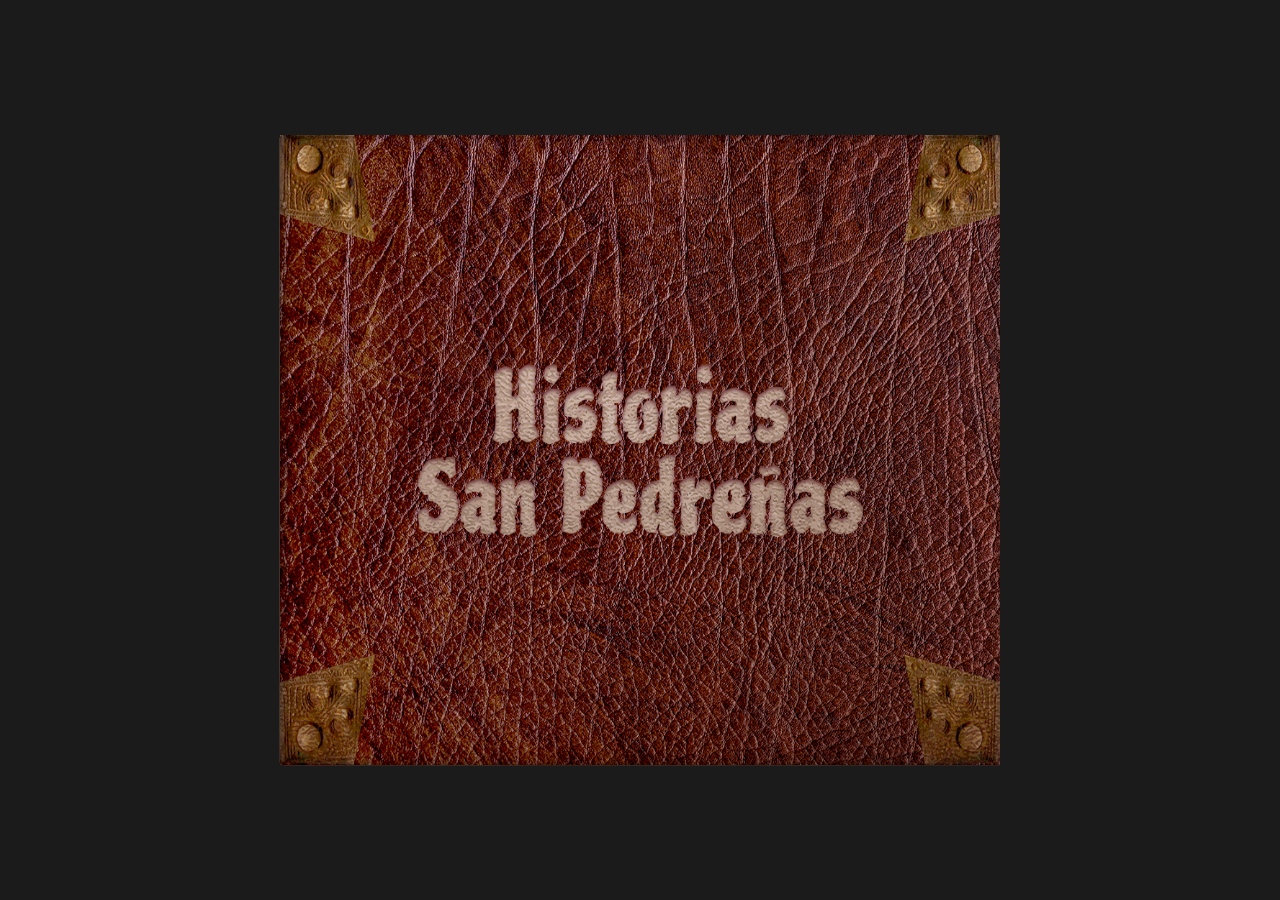
==== book/index.html @ c2cc07c9 "testII" ====
<!DOCTYPE html>
<html>
    <head>
        <meta charset="utf-8">
        <meta http-equiv="X-UA-Compatible" content="IE=edge,chrome=1">
        <title>Flip Book sin Librerias</title>
        <meta name="description" content="">
        <meta name="viewport" content="width=device-width, initial-scale=1">
        <link rel="stylesheet" href="css/styles.css">

    </head>
    <body>
        <audio id="diablo">
          <source src="diablo.mp3" type="audio/mpeg">
        </audio>
        <audio id="mortuoria">
          <source src="mortuoria.mp3" type="audio/mpeg">
        </audio>



        <div class="container" id="container">
            <div class="book-content">
                <div class="book">
                    <div class="face-front" id="portada"></div>
                    <div class="face-back">
                        
                    </div>
                </div>

                <div class="book">
                    <div class="face-front">
                        <h1>Introducción</h1>
                        <p>En el hermoso paisaje del Norte Antioqueño, eran los indígenas Nutabes quienes solían vivir en “El Fría”, lugar que ahora llamamos San Pedro de los Milagros. La historia del pueblo que conocemos ahora comenzó muchos siglos atrás, después de la colonia. <br><br>El oro, fue lo primero que atrajo el interés del explorador Francisco Vallejo en 1541 y lo que hizo que años más tarde otros buscadores de oro decidieran establecerse allí.<br><br>Fue considerado como pueblo en 1659, por el Obispo de Popayán Vasco Jacinto López de Contreras y Valverde, un sacerdote e historiador peruano que más tarde murió en Lima. <br><br>El siguiente siglo es especialmente significativo para el pueblo, ya que se crea la parroquia de San Pedro en nombre del Apóstol y más tarde otro contundente evento sucederá. Dos vendedores viajeros llevan con ellos un crucifijo que, inexplicablemente se vuelve tan pesado que los amigos no tienen más opción que dejarlo en el pueblo. Este milagroso evento, es el que le da el nombre al municipio.</p>
                    </div>
                    <div class="face-back">
                        <img src="img/01.png" class="ilustracion">
                    </div>
                </div>

                <div class="book">
                    <div class="face-front">
                        <h1>San Pedro</h1>
                        <p>En un mágico lugar de Colombia llamado San Pedro de los Milagros, existe una fiesta tradicional dirigida a La leche y sus derivados. Te preguntarás ¿Por qué?<br><br>La leche es un alimento nutritivo lleno de vitaminas y minerales que, a pesar de ser muy importante para la alimentación es especialmente valioso para este municipio, ya que es una de sus principales fuentes de ingreso y abarca gran parte de su gastronomía tradicional.<br><br>Esta extraordinaria fiesta se celebra todos los años desde 1988 en el mes de Junio. Durante los días en los que se lleva a cabo se realizan actividades gastronómicas, deportivas y sociales como el concurso gastronómico y el de fotografía, danzas folclóricas y populares, el desfile de cuentos tradicionales, campeonatos en diferentes modalidades, y se motiva la vinculación de Empresas Lácteas y queseras con la degustación de sus productos al público en general. <br><br>El objetivo de esta celebración es mostrar y resaltar la inmensa riqueza cultural Sanpedreña en el resto del país, reforzar los lazos sociales de sus habitantes y seguir impulsando esta gran fuente de ingresos y tradición en el municipio.</p>
                    </div>
                    <div class="face-back">
                        <img src="img/02.png" class="ilustracion">
                    </div>
                </div>

                <div class="book">
                    <div class="face-front">
                        <h1>Fiestas de la leche</h1>
                        <p>En un mágico lugar de Colombia llamado San Pedro de los Milagros, existe una fiesta tradicional dirigida a La leche y sus derivados. Te preguntarás ¿Por qué? <br><br>La leche es un alimento nutritivo lleno de vitaminas y minerales que, a pesar de ser muy importante para la alimentación es especialmente valioso para este municipio, ya que es una de sus principales fuentes de ingreso y abarca gran parte de su gastronomía tradicional. <br><br> Esta extraordinaria fiesta se celebra todos los años desde 1988 en el mes de Junio. Durante los días en los que se lleva a cabo se realizan actividades gastronómicas, deportivas y sociales como el concurso gastronómico y el de fotografía, danzas folclóricas y populares, el desfile de cuentos tradicionales, campeonatos en diferentes modalidades, y se motiva la vinculación de Empresas Lácteas y queseras con la degustación de sus productos al público en general. <br><br> El objetivo de esta celebración es mostrar y resaltar la inmensa riqueza cultural Sanpedreña en el resto del país, reforzar los lazos sociales de sus habitantes y seguir impulsando esta gran fuente de ingresos y tradición en el.</p>
                    </div>
                    <div class="face-back">
                        <img src="img/03.png" class="ilustracion">
                    </div>
                </div>

                <div class="book">
                    <div class="face-front">
                        <h1>Fiesta del señor de los milagros</h1>
                        <p>Cuenta la antigua historia que el 3 de mayo de 1774 dos viajeros llegaron a San Pedro con la imagen de un cristo crucificado, la cual exhibieron ante los creyentes devotos en una capilla de paja que en ese entonces usaban para profesar su fe.<br><br>Después de haber exhibido la imagen, ofrecieron la única que les quedaba a un mayordomo de fábrica. A pesar de haber quedado hipnotizado por la belleza de la pieza, el hombre y los viajeros no lograron llegar a ningún acuerdo, por lo que los viajeros se marchan. <br><br>A poco tiempo de estar caminando, cuando cruzaban por Morro Negro, el viajero que cargaba con la imagen empezo a sentir que su peso aumentaba sin explicación alguna. El hombre decidió orillarse para descansar, ya que ya no podía con la carga. Su compañero trató de ayudarle a levantarse varias veces, pero fue imposible.  Un grupo de personas que pasaban por el camino los escucharon y decidieron unirseles, también fallando en el intento. <br><br>Tras dos horas de lucha, se rindieron y decidieron regresar a San Pedro donde contaron lo que les había sucedido. La historia se esparció rápidamente por el pueblo haciendo que decenas de personas salieran a buscar tal dicho cristo. Cuando lo encontraron en el barranco, ya había regresado a su peso normal y decidieron llevarlo de vuelta con ellos.</p>
                    </div>
                    <div class="face-back">
                        <p>La imagen fue exhibida nuevamente para la veneración del pueblo y al no encontrar razón alguna para lo sucedido fue tomado como un milagro en el cual la imagen <br><br>Tras dos horas de lucha, se rindieron y decidieron regresar a San Pedro donde contaron lo que les había sucedido. La historia se esparció rápidamente por el pueblo haciendo que decenas de personas salieran a buscar tal dicho cristo. Cuando lo encontraron en el barranco, ya había regresado a su peso normal y decidieron llevarlo de vuelta con ellos. <br><br>La imagen fue exhibida nuevamente para la veneración del pueblo y al no encontrar razón alguna para lo sucedido fue tomado como un milagro en el cual la imagen manifestaba su deseo de quedarse en San Pedro. Finalmente la imagen fue vendida al mayordomo y entró en la capilla de paja para quedarse en el pueblo. <br><br>Inmediatamente, comienza una serie de manifestaciones celestiales por medio de la venerable imagen del Santo Cristo, “hacedor de mil maravillas; sanador de ciegos, mancos y tullidos”. Esto lleva a los habitantes de entonces a bautizarlo con el nombre del “Señor del Milagro”. Años más tarde, gracias a las numerosas bendiciones que prodigaba a sus devotos, comenzaron a llamarlo: “El Señor de los Milagros”</p>
                    </div>
                </div>

                <div class="book">
                    <div class="face-front">
                        
                    </div>
                    <div class="face-back">
                        <img src="img/04.png" class="ilustracion">
                        
                    </div>
                </div>

                <div class="book">
                    <div class="face-front">
                        <h1 onclick="PlaySound('mortuoria')">La Mortuoria</h1>
                        <p>Cuenta la leyenda que hace muchos años atrás una joven y su familia fueron brutalmente asesinados a manos de los Paramilitares organización al margen de la ley, cerca a La Represa Río Grande ll y se dice que desde ese día la joven volvió a la tierra como espectro deseando vengarse, comentan algunos que la Mortuoria acecha a los campistas seduciéndolos y ahogándolos en la represa y también a los conductores de Tractomulas que transitan por la vieja vía que va hacia el mar, algunos la han bautizado como la siniestra curva de la Mortuoria, donde la joven vestida con un largo y lúgubre vestido blanco aparece a un costado de la carretera pidiendo un aventón, los conductores están advertidos, hacen caso omiso a la joven y ésta con intenciones macabras aparece en el asiento del copiloto y ocasiona un terrible accidente, hasta el día de hoy se ha visto a la hermosa joven caminando por la carretera cobrando vidas, ¡Viajeros, tengan cuidado! </p>
                    </div>
                    <div class="face-back">
                        <img src="img/05.png" class="ilustracion">
                    </div>
                </div>



                <div class="book">
                    <div class="face-front">
                        <h1 onclick="StopSound('mortuoria'); PlaySound('diablo')">El padre velilla y el diablo</h1>
                        <p>Cuenta la leyenda que en la época de los arrieros el Diablo hizo una aparición y se le presentó en medio de las tinieblas de la noche a un muy conocido padre de aquel tiempo llamado Velilla, el Diablo le dijo en tono amenazante que quería quedarse con el pueblo, el padre Velilla le propuso hacer una apuesta y llevó al Diablo al paraje llamado Monte Frío donde se encontraba el antiguo camino de herraduras de los arrieros, y dos ríos, uno de ellos muy caudaloso y el otro estaba seco y le dijo:"Lo amarraré a un árbol y si logras pasar de un río al otro con un cedazo el pueblo será tuyo, pero no puede irse de aquí hasta que cumpla el cometido." el Diablo aceptó con soberbia y le puso una condición, la cual consistía en que el padre debía ir al pueblo y traerle unos tabacos y una ruana para el frío, el padre aceptó, se fue y nunca volvió a entregarle al Diablo lo que había pedido, pasaron los años y se dice que todo arriero que pase por el paraje a media noche se encontrará con el Diablo el cual susurraba las siguientes palabras "Dígale al Padre Velilla que me envíe el tabaco y la ruana…" y al final de la oración el que la haya escuchado perderá el paraje y se extraviará en el frío y sombrío Monte Frío.  </p>
                    </div>
                    <div class="face-back">
                        
                    </div>
                </div>

                <div class="book">
                    <div class="face-front">
                        <h1 onclick="window.open('https://cultour2020.wixsite.com/misitio');">Volver...</h1>
                    </div>
                    <div class="face-back" id="portada-back">
                    </div>
                </div>
            </div>
        </div>

        <script src="js/app.js"></script>
        <script type="text/javascript">
            function PlaySound(soundobj) {
              var thissound = document.getElementById(soundobj);
              thissound.play();
            }
            function StopSound(soundobj) {
              var thissound = document.getElementById(soundobj);
              thissound.pause();
              thissound.currentTime = 0;
            }
        </script>
    </body>
</html>
---- book/css/styles.css ----
*{
	padding: 0;
	margin: 0;
	color: #845228;
}
body{
	background: #1B1B1B;
	overflow-x: auto;
}
h1{
	font-family: 'KAISG';
	font-size: 50px;
}
h3{
	font-family: 'KAISG';
	font-size: 50px;
}
p{
	font-family: 'Charm-Regular';
	margin-top: 10px;
	font-size: 90%;
	text-align: justify;
}
.ilustracion{
	width: 55%;
	margin: 1% 15%;
}

.container, .book-content{
	display: flex;
	justify-content: center;
	align-items: center;
}
.container{
	width: 100%;
	height: 100vh;
	
}
.book-content{
	width: 65%;
	min-width: 250px;
	max-width: 400px;
	height: 330px;
	position: relative;
	perspective: 1000px;
	transition: 1s;
}
.book{
	position: absolute;
	width: 80vh;
	height:70vh;
	transition: 1s;
	transform-style: preserve-3d;
	transform-origin: left; 
}
.face-front, .face-back{
	width: 100%;
	height: 100%;
	background: url('../img/bg1.png');
	background-size: cover;
	padding: 52px;
	box-sizing: border-box;
	overflow: hidden;
}
.face-front{
	box-shadow: inset 3px 0px 20px -7px black;
	border-top-left-radius: 3px;
	border-bottom-left-radius: 3px;
}
.face-back{
	position: absolute;
	top: 0;
	left: 0;
	transform: translateZ(-1px) rotateY(180deg);
	box-shadow: inset -3px 1px 20px -7px black;
	border-top-right-radius: 3px;
	border-bottom-right-radius: 3px;
}
#portada{
	background: url('../img/Portada.png');
}
#portada-back{
	background: url('../img/Contraportada.png');
}
#portada, #portada-back{
	background-size: 100% 100%;
}

/* Clases que se agregaran con Javascript */

.trnsf{
	transform: translateX(75%);
}
.trnsf-reset{
	transform: translateX(0px);
}

/* @media para hacer el texto responsivo */

@media screen and (max-width: 800px){
	p{
		/*font-size: 12px;*/
	}
	.book{
		width: 53vh;
        height: 61vh;
	}
}

@font-face{
    font-family: 'Charm-Regular';
    src: url(./Charm-Regular.ttf);
}

@font-face{
    font-family: 'KAISG';
    src: url(./KAISG.ttf);
}
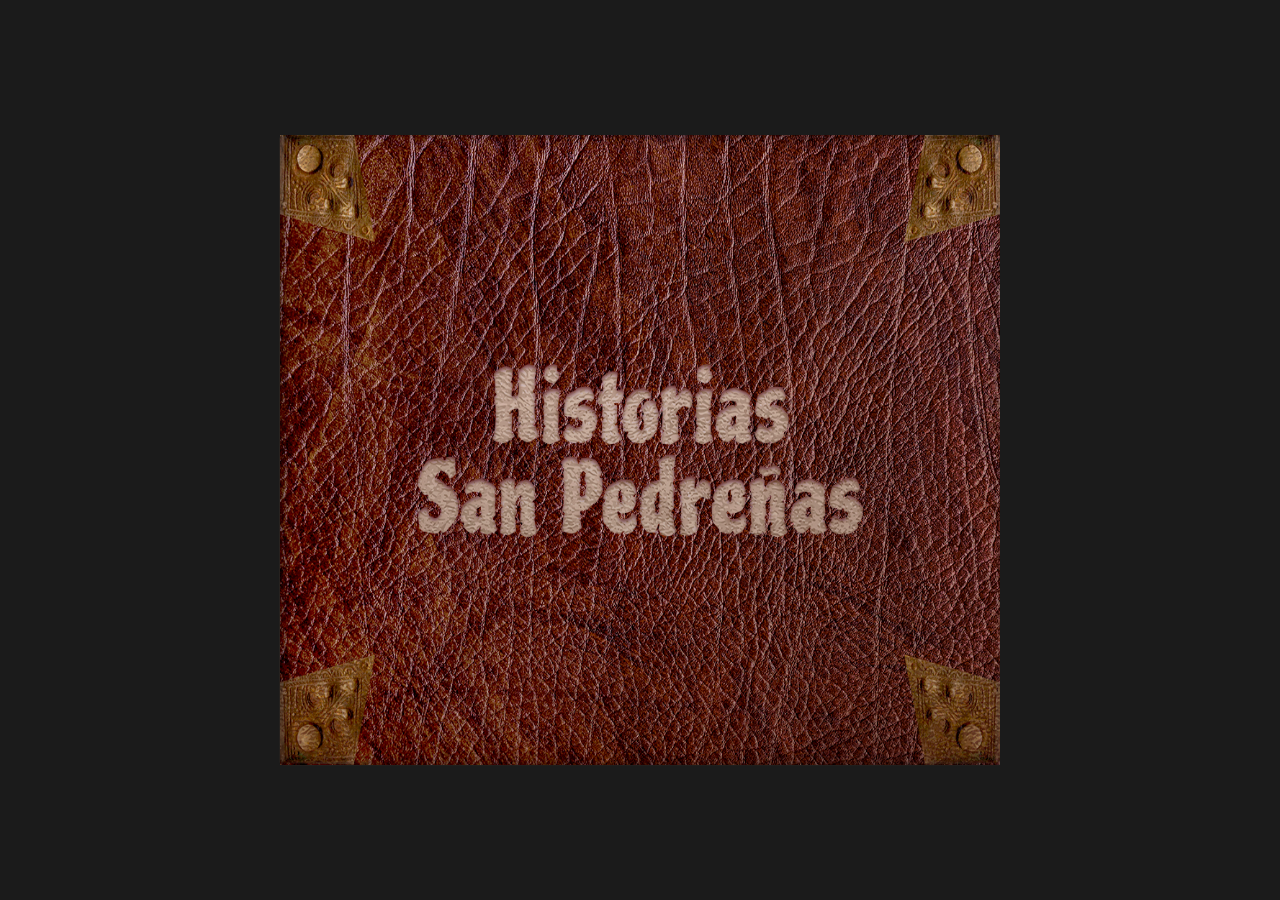
==== commit 49251ed8: "Update index.html" ====
--- a/book/index.html
+++ b/book/index.html
@@ -24,16 +24,6 @@
                 <div class="book">
                     <div class="face-front" id="portada"></div>
                     <div class="face-back">
-                        
-                    </div>
-                </div>
-
-                <div class="book">
-                    <div class="face-front">
-                        <h1>Introducción</h1>
-                        <p>En el hermoso paisaje del Norte Antioqueño, eran los indígenas Nutabes quienes solían vivir en “El Fría”, lugar que ahora llamamos San Pedro de los Milagros. La historia del pueblo que conocemos ahora comenzó muchos siglos atrás, después de la colonia. <br><br>El oro, fue lo primero que atrajo el interés del explorador Francisco Vallejo en 1541 y lo que hizo que años más tarde otros buscadores de oro decidieran establecerse allí.<br><br>Fue considerado como pueblo en 1659, por el Obispo de Popayán Vasco Jacinto López de Contreras y Valverde, un sacerdote e historiador peruano que más tarde murió en Lima. <br><br>El siguiente siglo es especialmente significativo para el pueblo, ya que se crea la parroquia de San Pedro en nombre del Apóstol y más tarde otro contundente evento sucederá. Dos vendedores viajeros llevan con ellos un crucifijo que, inexplicablemente se vuelve tan pesado que los amigos no tienen más opción que dejarlo en el pueblo. Este milagroso evento, es el que le da el nombre al municipio.</p>
-                    </div>
-                    <div class="face-back">
                         <img src="img/01.png" class="ilustracion">
                     </div>
                 </div>
@@ -41,12 +31,12 @@
                 <div class="book">
                     <div class="face-front">
                         <h1>San Pedro</h1>
-                        <p>En un mágico lugar de Colombia llamado San Pedro de los Milagros, existe una fiesta tradicional dirigida a La leche y sus derivados. Te preguntarás ¿Por qué?<br><br>La leche es un alimento nutritivo lleno de vitaminas y minerales que, a pesar de ser muy importante para la alimentación es especialmente valioso para este municipio, ya que es una de sus principales fuentes de ingreso y abarca gran parte de su gastronomía tradicional.<br><br>Esta extraordinaria fiesta se celebra todos los años desde 1988 en el mes de Junio. Durante los días en los que se lleva a cabo se realizan actividades gastronómicas, deportivas y sociales como el concurso gastronómico y el de fotografía, danzas folclóricas y populares, el desfile de cuentos tradicionales, campeonatos en diferentes modalidades, y se motiva la vinculación de Empresas Lácteas y queseras con la degustación de sus productos al público en general. <br><br>El objetivo de esta celebración es mostrar y resaltar la inmensa riqueza cultural Sanpedreña en el resto del país, reforzar los lazos sociales de sus habitantes y seguir impulsando esta gran fuente de ingresos y tradición en el municipio.</p>
+                        <p>En el hermoso paisaje del Norte Antioqueño, eran los indígenas Nutabes quienes solían vivir en “El Fría”, lugar que ahora llamamos San Pedro de los Milagros. La historia del pueblo que conocemos ahora comenzó muchos siglos atrás, después de la colonia. <br><br>El oro, fue lo primero que atrajo el interés del explorador Francisco Vallejo en 1541 y lo que hizo que años más tarde otros buscadores de oro decidieran establecerse allí.<br><br>Fue considerado como pueblo en 1659, por el Obispo de Popayán Vasco Jacinto López de Contreras y Valverde, un sacerdote e historiador peruano que más tarde murió en Lima. <br><br>El siguiente siglo es especialmente significativo para el pueblo, ya que se crea la parroquia de San Pedro en nombre del Apóstol y más tarde otro contundente evento sucederá. Dos vendedores viajeros llevan con ellos un crucifijo que, inexplicablemente se vuelve tan pesado que los amigos no tienen más opción que dejarlo en el pueblo. Este milagroso evento, es el que le da el nombre al municipio.</p>
                     </div>
                     <div class="face-back">
                         <img src="img/02.png" class="ilustracion">
                     </div>
-                </div>
+                </div
 
                 <div class="book">
                     <div class="face-front">
@@ -80,8 +70,12 @@
 
                 <div class="book">
                     <div class="face-front">
-                        <h1 onclick="PlaySound('mortuoria')">La Mortuoria</h1>
+                        <h1>La Mortuoria</h1>
                         <p>Cuenta la leyenda que hace muchos años atrás una joven y su familia fueron brutalmente asesinados a manos de los Paramilitares organización al margen de la ley, cerca a La Represa Río Grande ll y se dice que desde ese día la joven volvió a la tierra como espectro deseando vengarse, comentan algunos que la Mortuoria acecha a los campistas seduciéndolos y ahogándolos en la represa y también a los conductores de Tractomulas que transitan por la vieja vía que va hacia el mar, algunos la han bautizado como la siniestra curva de la Mortuoria, donde la joven vestida con un largo y lúgubre vestido blanco aparece a un costado de la carretera pidiendo un aventón, los conductores están advertidos, hacen caso omiso a la joven y ésta con intenciones macabras aparece en el asiento del copiloto y ocasiona un terrible accidente, hasta el día de hoy se ha visto a la hermosa joven caminando por la carretera cobrando vidas, ¡Viajeros, tengan cuidado! </p>
+                        <br><br>
+                        <audio controls preload="auto">
+                            <source src="mortuoria.mp3">
+                        </audio> 
                     </div>
                     <div class="face-back">
                         <img src="img/05.png" class="ilustracion">
@@ -92,8 +86,12 @@
 
                 <div class="book">
                     <div class="face-front">
-                        <h1 onclick="StopSound('mortuoria'); PlaySound('diablo')">El padre velilla y el diablo</h1>
+                        <h1>El padre velilla y el diablo</h1>
                         <p>Cuenta la leyenda que en la época de los arrieros el Diablo hizo una aparición y se le presentó en medio de las tinieblas de la noche a un muy conocido padre de aquel tiempo llamado Velilla, el Diablo le dijo en tono amenazante que quería quedarse con el pueblo, el padre Velilla le propuso hacer una apuesta y llevó al Diablo al paraje llamado Monte Frío donde se encontraba el antiguo camino de herraduras de los arrieros, y dos ríos, uno de ellos muy caudaloso y el otro estaba seco y le dijo:"Lo amarraré a un árbol y si logras pasar de un río al otro con un cedazo el pueblo será tuyo, pero no puede irse de aquí hasta que cumpla el cometido." el Diablo aceptó con soberbia y le puso una condición, la cual consistía en que el padre debía ir al pueblo y traerle unos tabacos y una ruana para el frío, el padre aceptó, se fue y nunca volvió a entregarle al Diablo lo que había pedido, pasaron los años y se dice que todo arriero que pase por el paraje a media noche se encontrará con el Diablo el cual susurraba las siguientes palabras "Dígale al Padre Velilla que me envíe el tabaco y la ruana…" y al final de la oración el que la haya escuchado perderá el paraje y se extraviará en el frío y sombrío Monte Frío.  </p>
+                        <br><br>
+                        <audio controls preload="auto">
+                            <source src="diablo.mp3">
+                        </audio> 
                     </div>
                     <div class="face-back">
                         
--- a/book/css/styles.css
+++ b/book/css/styles.css
@@ -1,7 +1,7 @@
 *{
 	padding: 0;
 	margin: 0;
-	color: #845228;
+	color: #492F19;
 }
 body{
 	background: #1B1B1B;
@@ -9,7 +9,7 @@
 }
 h1{
 	font-family: 'KAISG';
-	font-size: 50px;
+	font-size: 5vh;
 }
 h3{
 	font-family: 'KAISG';
@@ -18,7 +18,7 @@
 p{
 	font-family: 'Charm-Regular';
 	margin-top: 10px;
-	font-size: 90%;
+	font-size: 1.5vh;
 	text-align: justify;
 }
 .ilustracion{
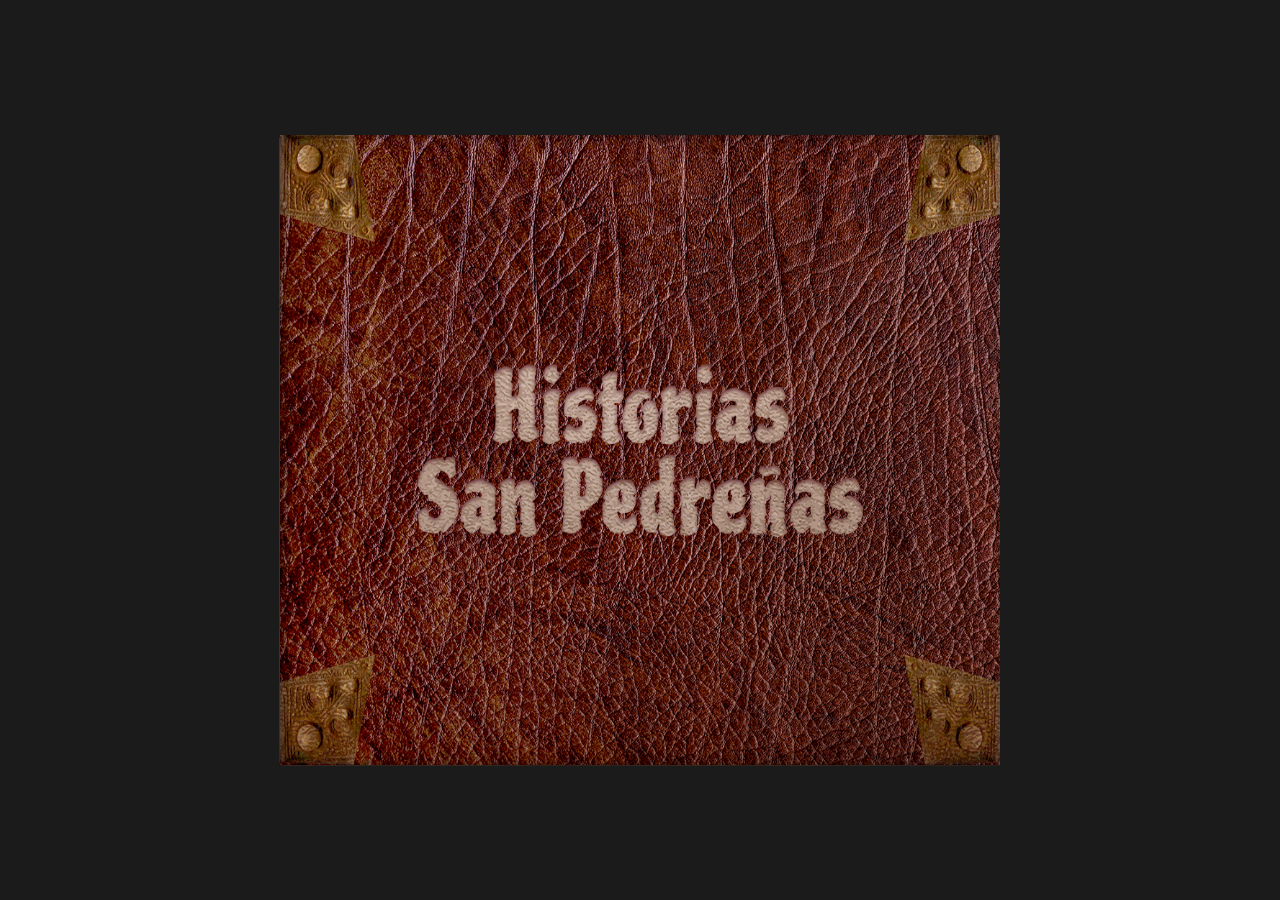
==== commit 2362dfc0: "Update index.html" ====
--- a/book/index.html
+++ b/book/index.html
@@ -36,7 +36,8 @@
                     <div class="face-back">
                         <img src="img/02.png" class="ilustracion">
                     </div>
-                </div
+                </div>
+
 
                 <div class="book">
                     <div class="face-front">
